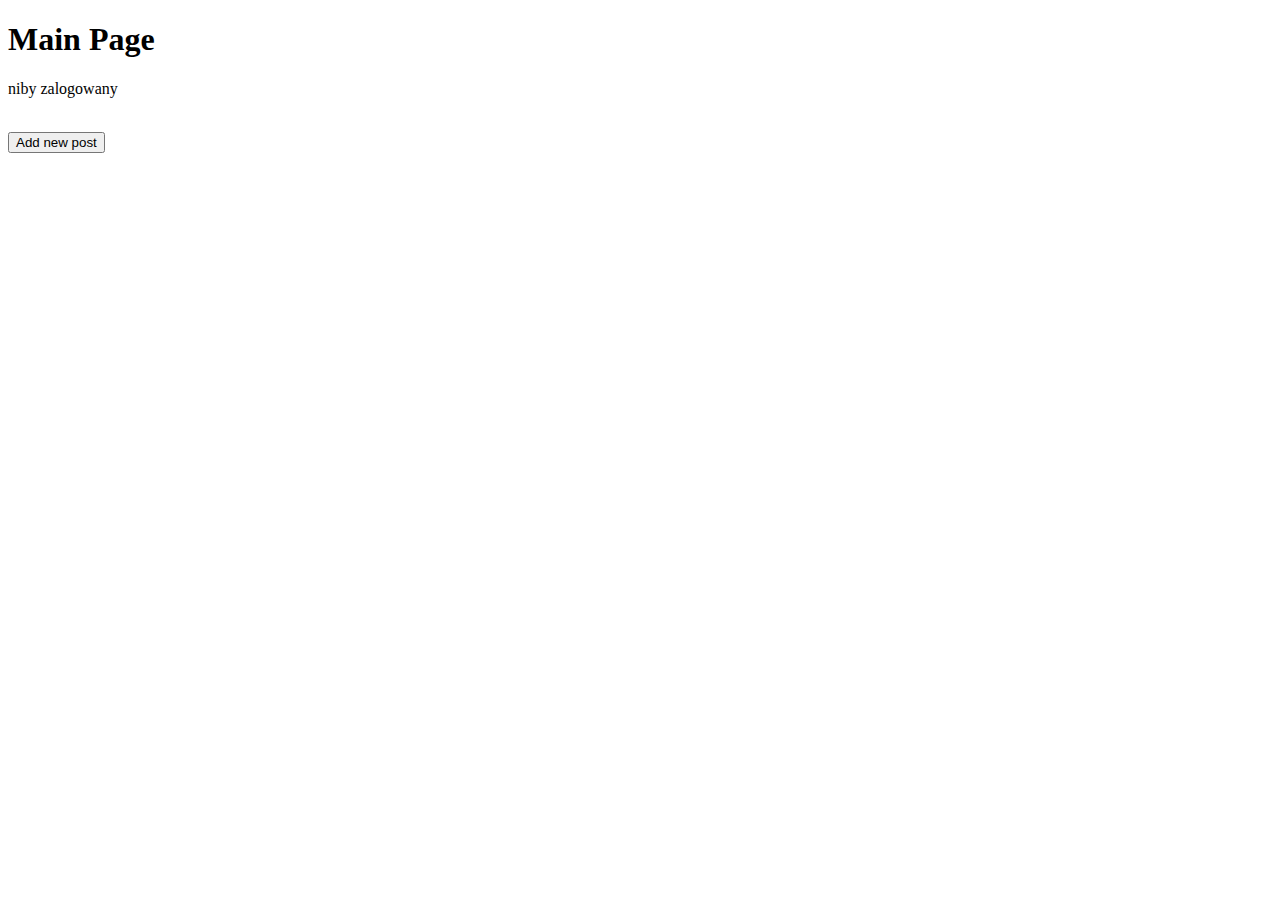
==== src/main/resources/templates/home.html @ 8d09c53a "first commit" ====
<!DOCTYPE html>
<html lang="en" xmlns:th="http://www.thymeleaf.org">

<head>
    <meta charset="UTF-8">
    <meta name="viewport" content="width=device-width, initial-scale=1, shrink-to-fit=no">
    <meta http-equiv="x-ua-compatible" content="ie=edge">
    <title>Home page after logged in</title>
    <meta name="description" content="Main page">
    <link rel="stylesheet" href="https://stackpath.bootstrapcdn.com/bootstrap/4.3.0/css/bootstrap.min.css"
          integrity="sha384-PDle/QlgIONtM1aqA2Qemk5gPOE7wFq8+Em+G/hmo5Iq0CCmYZLv3fVRDJ4MMwEA" crossorigin="anonymous">
    <!--<link rel="stylesheet" th:href="@{style.css}">-->
    <link rel="stylesheet" type="text/css" href="style.css" th:href="@{/style.css}">

    <link href="https://fonts.googleapis.com/css?family=Titillium+Web" rel="stylesheet">
</head>

<body>
<h1>Main Page</h1>
<div class="container-fluid">
    <div class="row justify-content-center">
        <div class="col-md-6">
            <p>niby zalogowany</p>
        </div>
    </div>
    <div class="row d-flex justify-content-center mr-6">
        <div class="col-xs-12">
            <form method="get" th:action="@{/addNewPost}">
                <br>
                <input class="btn btn-primary btn-lg" type="submit" value="Add new post">
            </form>
        </div>
    </div>
</div>
</body>

</html>
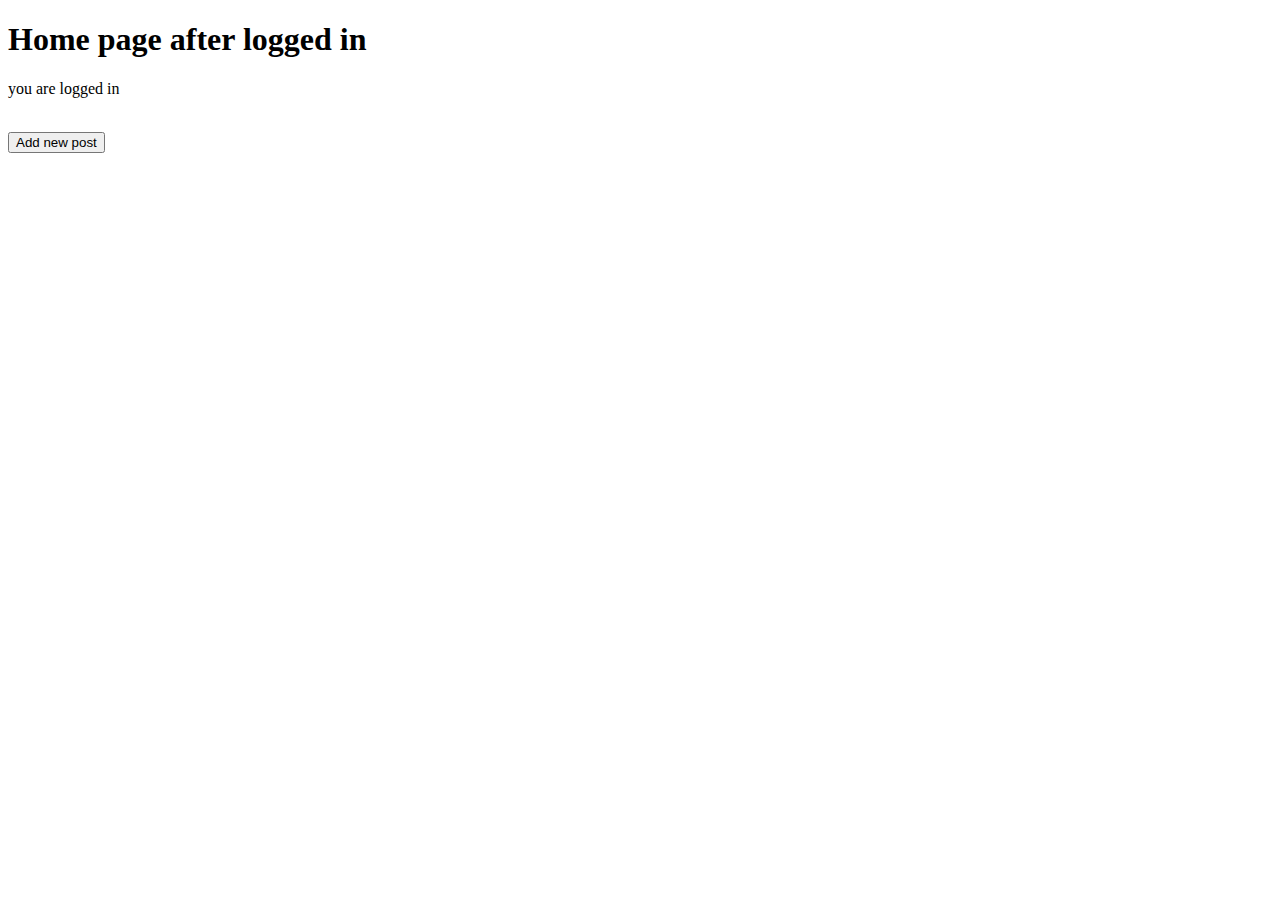
==== commit f53d8742: "added spring security dependency, role entity, fragments" ====
--- a/src/main/resources/templates/home.html
+++ b/src/main/resources/templates/home.html
@@ -7,20 +7,16 @@
     <meta http-equiv="x-ua-compatible" content="ie=edge">
     <title>Home page after logged in</title>
     <meta name="description" content="Main page">
-    <link rel="stylesheet" href="https://stackpath.bootstrapcdn.com/bootstrap/4.3.0/css/bootstrap.min.css"
-          integrity="sha384-PDle/QlgIONtM1aqA2Qemk5gPOE7wFq8+Em+G/hmo5Iq0CCmYZLv3fVRDJ4MMwEA" crossorigin="anonymous">
-    <!--<link rel="stylesheet" th:href="@{style.css}">-->
-    <link rel="stylesheet" type="text/css" href="style.css" th:href="@{/style.css}">
+    <th:block th:replace="~{fragments/stylesAndScripts :: head}"></th:block>
 
-    <link href="https://fonts.googleapis.com/css?family=Titillium+Web" rel="stylesheet">
 </head>
 
 <body>
-<h1>Main Page</h1>
+<h1>Home page after logged in</h1>
 <div class="container-fluid">
     <div class="row justify-content-center">
         <div class="col-md-6">
-            <p>niby zalogowany</p>
+            <p>you are logged in</p>
         </div>
     </div>
     <div class="row d-flex justify-content-center mr-6">
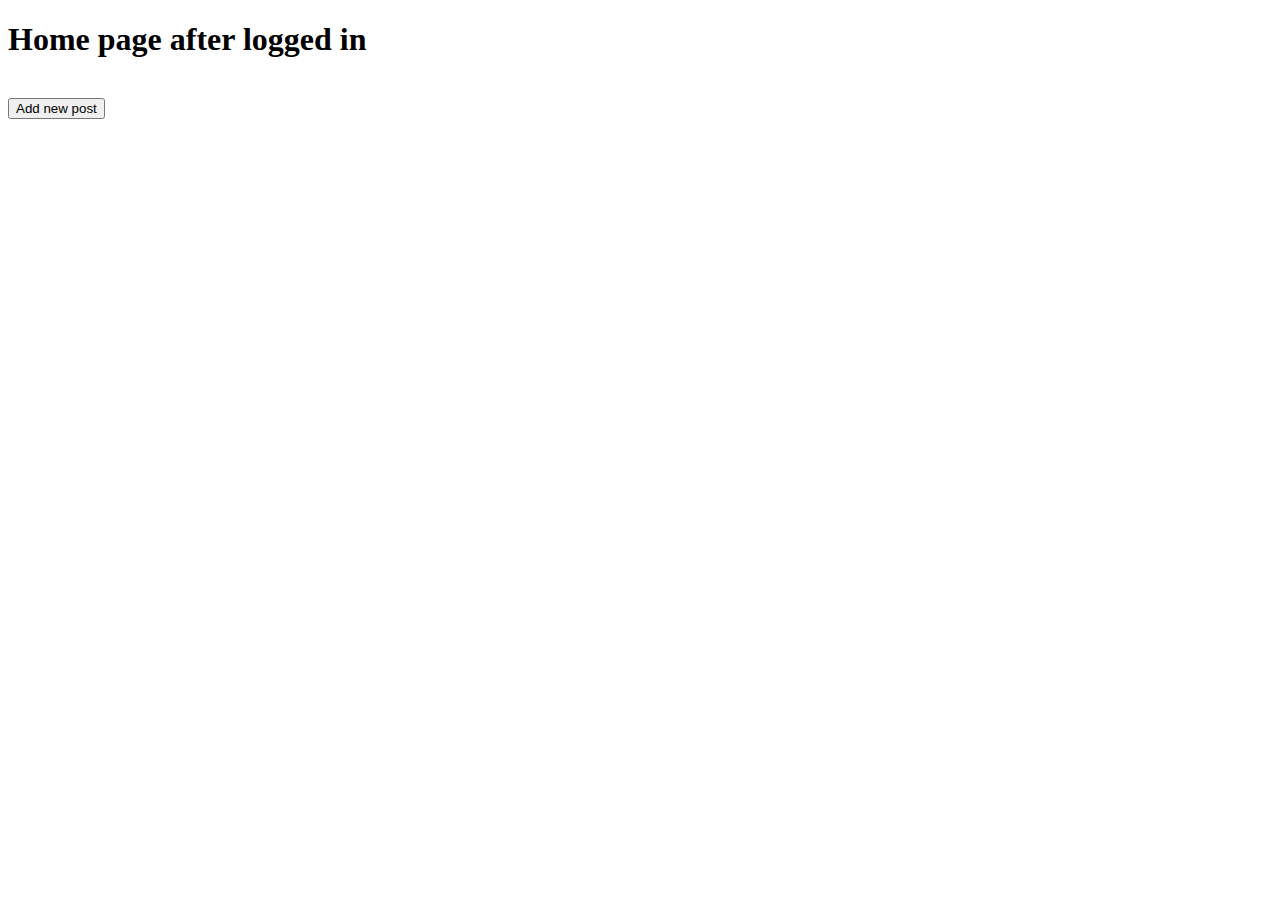
==== commit 51786a9f: "login by spring working" ====
--- a/src/main/resources/templates/home.html
+++ b/src/main/resources/templates/home.html
@@ -13,15 +13,11 @@
 
 <body>
 <h1>Home page after logged in</h1>
+<th:block th:replace="~{fragments/loggedSign :: sign}"></th:block>
 <div class="container-fluid">
-    <div class="row justify-content-center">
-        <div class="col-md-6">
-            <p>you are logged in</p>
-        </div>
-    </div>
     <div class="row d-flex justify-content-center mr-6">
         <div class="col-xs-12">
-            <form method="get" th:action="@{/addNewPost}">
+            <form method="get" th:action="@{/post/add}">
                 <br>
                 <input class="btn btn-primary btn-lg" type="submit" value="Add new post">
             </form>
